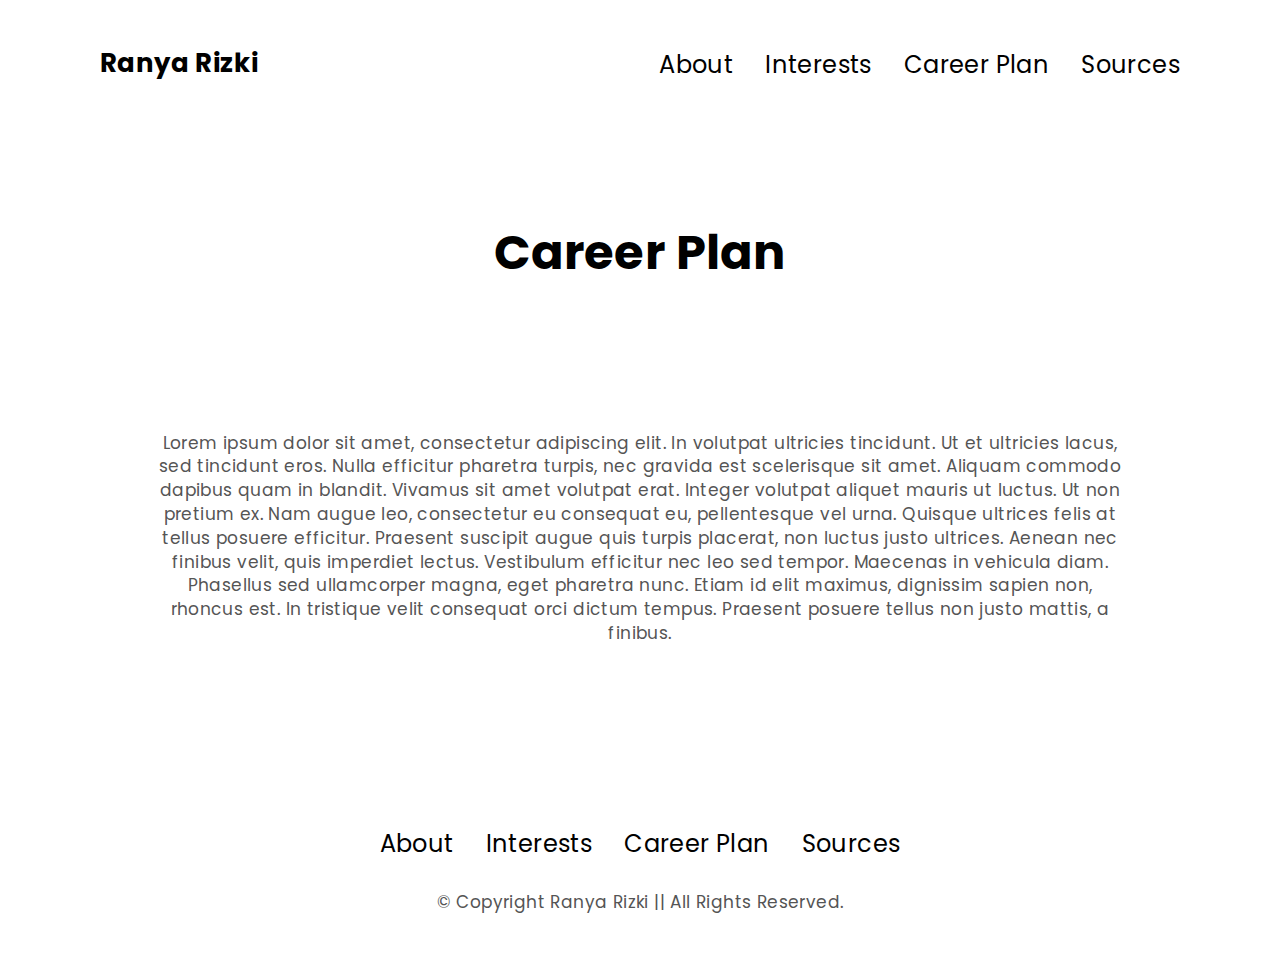
==== careerplan.html @ 59248951 "Add files via upload" ====
<!DOCTYPE html> 
<html lang="fr">
<head>
  <meta charset="UTF-8">
  <meta name="viewport" content="width=device-width, initial-scale=1.0">
  <title>Numeric identity</title>
  <!-- ....................Custom Css Link.................... -->
  <link rel="stylesheet" href="styles.css">
  <link rel="preconnect" href="https://fonts.googleapis.com">
  <link rel="preconnect" href="https://fonts.gstatic.com" crossorigin>
  <link href="https://fonts.googleapis.com/css2?family=Poppins:wght@100;200;300;400;600;700&display=swap" rel="stylesheet">
</head>
<body>
    <!-- ....................Start Nav Bar.................... -->
    <nav>
        <div class="container nav-container">
          <h3>Ranya Rizki</h3>
          <ul class="nav-links">
            <li><a href="index.html">About</a></li>
            <li><a href="interests.html">Interests</a></li>
            <li><a href="careerplan.html">Career Plan</a></li>
            <li><a href="sources.html">Sources</a></li>
          </ul>
        </div>
      </nav>
    <!-- ....................End Nav Bar.................... -->

  <!-- ....................Start Header Section.................... -->

<header>
    <h1>Career Plan</h1>            
</header>

<section>
<div class="career-container">
            <p> 
                Lorem ipsum dolor sit amet, consectetur adipiscing elit. In volutpat ultricies tincidunt. Ut et ultricies lacus, sed tincidunt eros. Nulla efficitur pharetra turpis, nec gravida est scelerisque sit amet. Aliquam commodo dapibus quam in blandit. Vivamus sit amet volutpat erat. Integer volutpat aliquet mauris ut luctus. Ut non pretium ex. Nam augue leo, consectetur eu consequat eu, pellentesque vel urna. Quisque ultrices felis at tellus posuere efficitur. Praesent suscipit augue quis turpis placerat, non luctus justo ultrices. Aenean nec finibus velit, quis imperdiet lectus.
                Vestibulum efficitur nec leo sed tempor. Maecenas in vehicula diam. Phasellus sed ullamcorper magna, eget pharetra nunc. Etiam id elit maximus, dignissim sapien non, rhoncus est. In tristique velit consequat orci dictum tempus. Praesent posuere tellus non justo mattis, a finibus.     
            </p>
</div>
</section>
  <!-- ....................End Header Section.................... -->


  <!-- ....................Start Footer Section.................... --> 
    <footer>
    <ul class="nav-links">
        <li><a href="index.html">About</a></li>
        <li><a href="interests.html">Interests</a></li>
        <li><a href="careerplan.html">Career Plan</a></li>
        <li><a href="sources.html">Sources</a></li>
      </ul>
      <p>&copy; Copyright Ranya Rizki || All Rights Reserved.</p>
    </footer>
    <!-- ....................End Footer Section.................... -->  

</body>
</html>
---- styles.css ----
*{
    margin: 0;
    padding: 0;
    box-sizing: border-box;
    text-decoration: none;
    list-style: none;
    font-family: 'Poppins', sans-serif;
    border: none;
    outline: none;
    letter-spacing: .4px;
  }
  :root{
    --color-black: #000000;
    --color-white: #ffffff;
    --color-dark: #353535;
    --color-dark-variant: #555555;  
  }
  h1,h2,h3,h4,h5{
    line-height: 120%;
  }
  h1{
    font-size: 48px;
    color: var(--color-black);
  }
  h2{
    font-size: 28px;
    color: var(--color-dark-variant);
  }
  h3{
    font-size: 26px;
    color: var(--color-black);
  }
  h4{
    font-size: 19px;
    color: var(--color-black);
  }
  h5{
    font-size: 18px;
    font-weight: 400;
  }
  .heading{
    text-align: center;
    margin-bottom: 3rem;
  }

  p{
    font-size: 17px;
    line-height: 140%;
    color: var(--color-dark-variant);
  }
  .heading-p{
    padding-top: 9rem;
    text-align: center;
  }
  a{
    font-size: 24px;
    color: var(--color-black);
    text-decoration-color:var(--color-white) ;
    transition: var(--transition);
  }

  img{
    width: 100%;
    display: block;
  }

  .container{
    margin: 0 auto;
    max-width: 1080px;
    width: 90%;
  }
  
  /* .......................Start Nav Bar......................... */
  nav{
    height: 8rem;
    position: fixed;
    z-index: 1;
    top: 0;
    left: 0;
    width: 100%;
    display: grid;
    place-items: center; 
    background: var(--color-white);  
  }
  .nav-container{
    display: flex;
    justify-content: space-between;
    align-items: center;
    height: 100%;
  }
  .nav-links{
    display: flex;
    align-items: center;
    gap: 2rem;
  }

/* .......................End Nav Bar......................... */


/* .......................Start Header Section......................... */
  header{
    padding-top: 14rem;
    text-align: center;

  }
  .header-container{
    display: grid;
    grid-template-columns: 1fr 1fr;
    max-width: 820px;
    gap: 20px;
    justify-content: space-between;  
  }
  .header-right{
    text-align: center;
    margin: auto; 
  }
  .header-right p{
    color: var(--color-dark-variant);
  }
  /* .......................End Header Section......................... */
  
  
  /* .......................Start About Section......................... */
  .about-container{
    margin-top: 10rem;
    display: grid;
    grid-template-columns: 38% auto;
    gap: 4rem;
    align-items: center;  
  }
  .about-left{
    border-radius: 20px;
    overflow: hidden;  
  }
  .basic-edu{
    display: flex;
    gap: 32px;
    margin-bottom: 32px;
  }
  .edu-box{
    padding: 24px;
    text-align: center;
    border: 1px solid var(--color-dark-variant);
    border-radius: 30px;
    width: 100%;
  }
  .edu-box img{
    margin: auto;
  }
  /* .......................End About Section......................... */

.career-container{
    text-align: center;
    margin: 150px;
}


/* .......................Start Experience Section......................... */
section{
    position: relative;
  }
  .experience-container{
    display: grid;
    grid-template-columns:1fr 1fr;
    gap: 4rem;
  }
  .experience-box{
    border: 1px solid var(--color-dark-variant);
    border-radius: 30px;
    padding: 24px;
  }
  .experience-box h2{
    text-align: center;
    margin-bottom: 2rem;
  }
  .experience{
    display: grid;
    grid-template-columns: 1fr 1fr;
    gap: 30px;
  }
  .ex-div{
    margin: auto;
    display: flex;
    gap: 20px;
  }
  /* .......................End Experience Section......................... */
  
  
  /* .......................Start Contact Section......................... */
  .contact-container{
    max-width: 30rem;
    border: 1px solid var(--color-dark-variant);
    padding: 24px;  
    border-radius: 30px;
    display: flex;
    justify-content: space-between;
    align-items: center;
  }
  .email,.linkedin,.stillincontact{
    display: flex;
    align-items: center;
    gap: 10px;
  }
  /* .......................End Contact Section......................... */
  
  
  /* .......................Start Footer Section......................... */
  footer{
    margin-top: 50px;
    margin-bottom: 30px;
    padding: 30px;
    text-align: center;
  }
  footer .nav-links{
    justify-content: center;
    margin-bottom: 30px;
  }
  /* .......................End Footer Section......................... */
  
 
/* .......................Start Media Scrin ......................... */
/* Max-Width(1024px) */
@media (max-width:1024px) {
    /*Start About  */
    .about-container{
      gap: 30px;
    }
    .basic-edu{
      gap: 20px;
    }
    /*Start Experience  */
    .experience-container{
      gap: 30px;
    }
}
/* Max-Width(991px) */
@media (max-width:991px) {
    /*Start Nav  */
    .logo{
      display: none;
    }
    .nav-links{
      justify-content: center;    
      width: 100%;
    }
    /*Start Experience  */
    .experience-container{
      grid-template-columns: 1fr;
    }   
}
/* Max-Width(768px) */
@media (max-width:768px) {
  h1{
    font-size: 38px;    
  }
  h2{
    font-size: 26px;
  }
  a{
    font-size: 20px;
  }
  h3{
    font-size: 24px;
  }
    /*Start Header  */
    .header-container{
      width: 90%;
      grid-template-columns: 1fr;
    }
    .header-left{
      width: 70%;
      margin: 0 auto;
    }
    /*Start About  */
    .about-container{
      grid-template-columns: 1fr;
    }    
    .about-left{
      width: 70%;
      margin: 0 auto;
    }
    .basic-edu{
      gap: 10px;
    }
    /*Start Experinec  */ 
    .experience-box{
      padding: 10px;
    }
    .experience{
      gap: 20px;
    }
    .ex-div{
      gap: 10px;
    }  
}
/* Max-Width(600px) */
@media (max-width:600px) {
  a{
    font-size: 18px;    
  }
  /* .......Start Nav........*/
  .nav-links{
    gap: 0;
    justify-content: space-between;    
  }
  /* .......Start Contact........*/
  .contact-container {
    flex-direction: column;  
    gap: 1rem;  
  }
  /* .......Start footer........*/
  footer{
    padding: 0;
    padding-bottom: 20px;
    width: 90%;
    margin: auto;
    margin-top: 9rem;
  }
  footer .nav-links{
    width: 100%;  
    justify-content: space-between;  
  }
}
/* .......................End Media Scrin......................... */
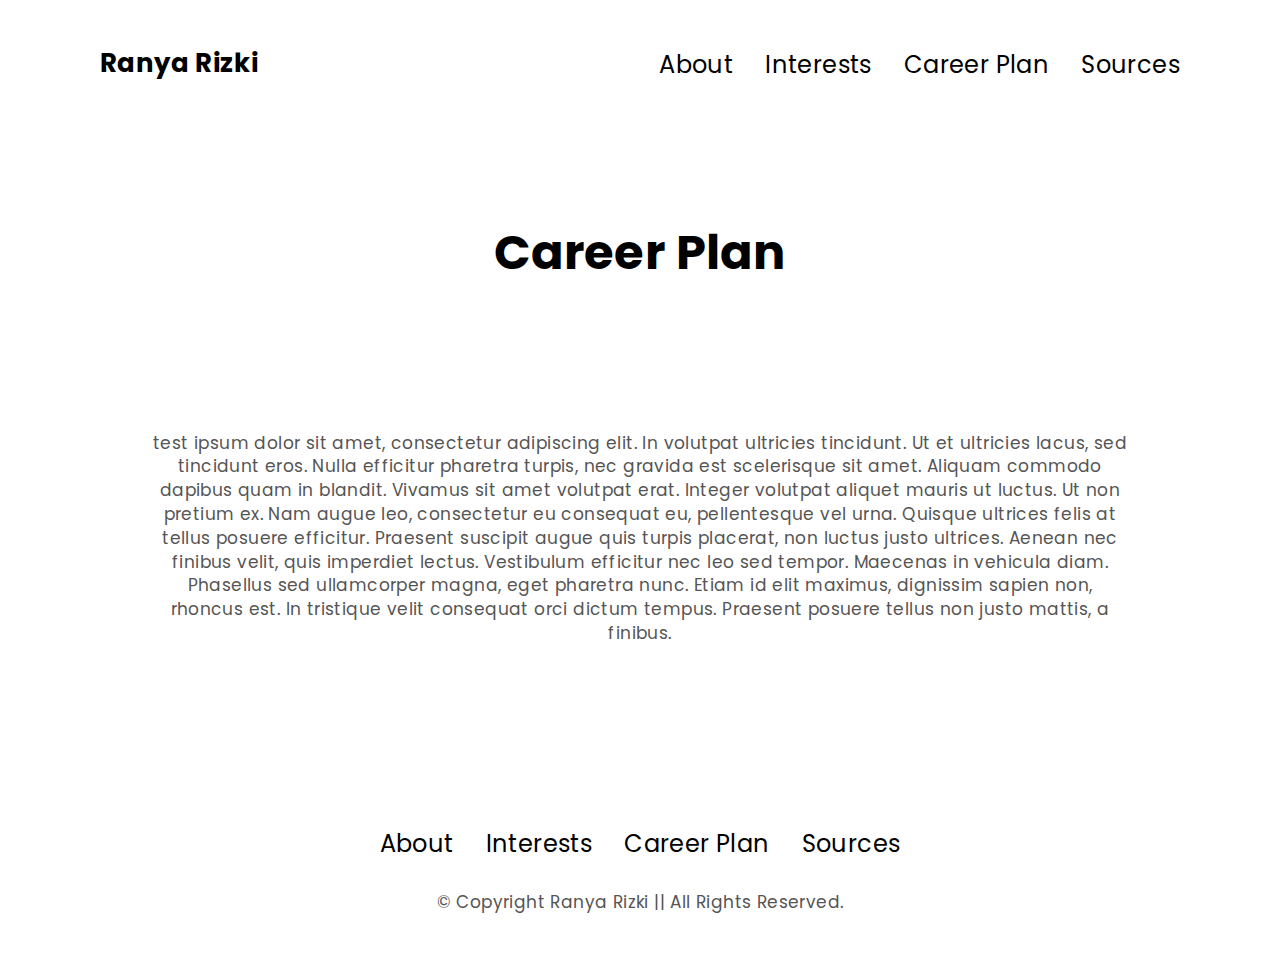
==== commit cf3ff87b: "Update careerplan.html" ====
--- a/careerplan.html
+++ b/careerplan.html
@@ -34,7 +34,7 @@
 <section>
 <div class="career-container">
             <p> 
-                Lorem ipsum dolor sit amet, consectetur adipiscing elit. In volutpat ultricies tincidunt. Ut et ultricies lacus, sed tincidunt eros. Nulla efficitur pharetra turpis, nec gravida est scelerisque sit amet. Aliquam commodo dapibus quam in blandit. Vivamus sit amet volutpat erat. Integer volutpat aliquet mauris ut luctus. Ut non pretium ex. Nam augue leo, consectetur eu consequat eu, pellentesque vel urna. Quisque ultrices felis at tellus posuere efficitur. Praesent suscipit augue quis turpis placerat, non luctus justo ultrices. Aenean nec finibus velit, quis imperdiet lectus.
+                test ipsum dolor sit amet, consectetur adipiscing elit. In volutpat ultricies tincidunt. Ut et ultricies lacus, sed tincidunt eros. Nulla efficitur pharetra turpis, nec gravida est scelerisque sit amet. Aliquam commodo dapibus quam in blandit. Vivamus sit amet volutpat erat. Integer volutpat aliquet mauris ut luctus. Ut non pretium ex. Nam augue leo, consectetur eu consequat eu, pellentesque vel urna. Quisque ultrices felis at tellus posuere efficitur. Praesent suscipit augue quis turpis placerat, non luctus justo ultrices. Aenean nec finibus velit, quis imperdiet lectus.
                 Vestibulum efficitur nec leo sed tempor. Maecenas in vehicula diam. Phasellus sed ullamcorper magna, eget pharetra nunc. Etiam id elit maximus, dignissim sapien non, rhoncus est. In tristique velit consequat orci dictum tempus. Praesent posuere tellus non justo mattis, a finibus.     
             </p>
 </div>
@@ -55,4 +55,4 @@
     <!-- ....................End Footer Section.................... -->  
 
 </body>
-</html>+</html>
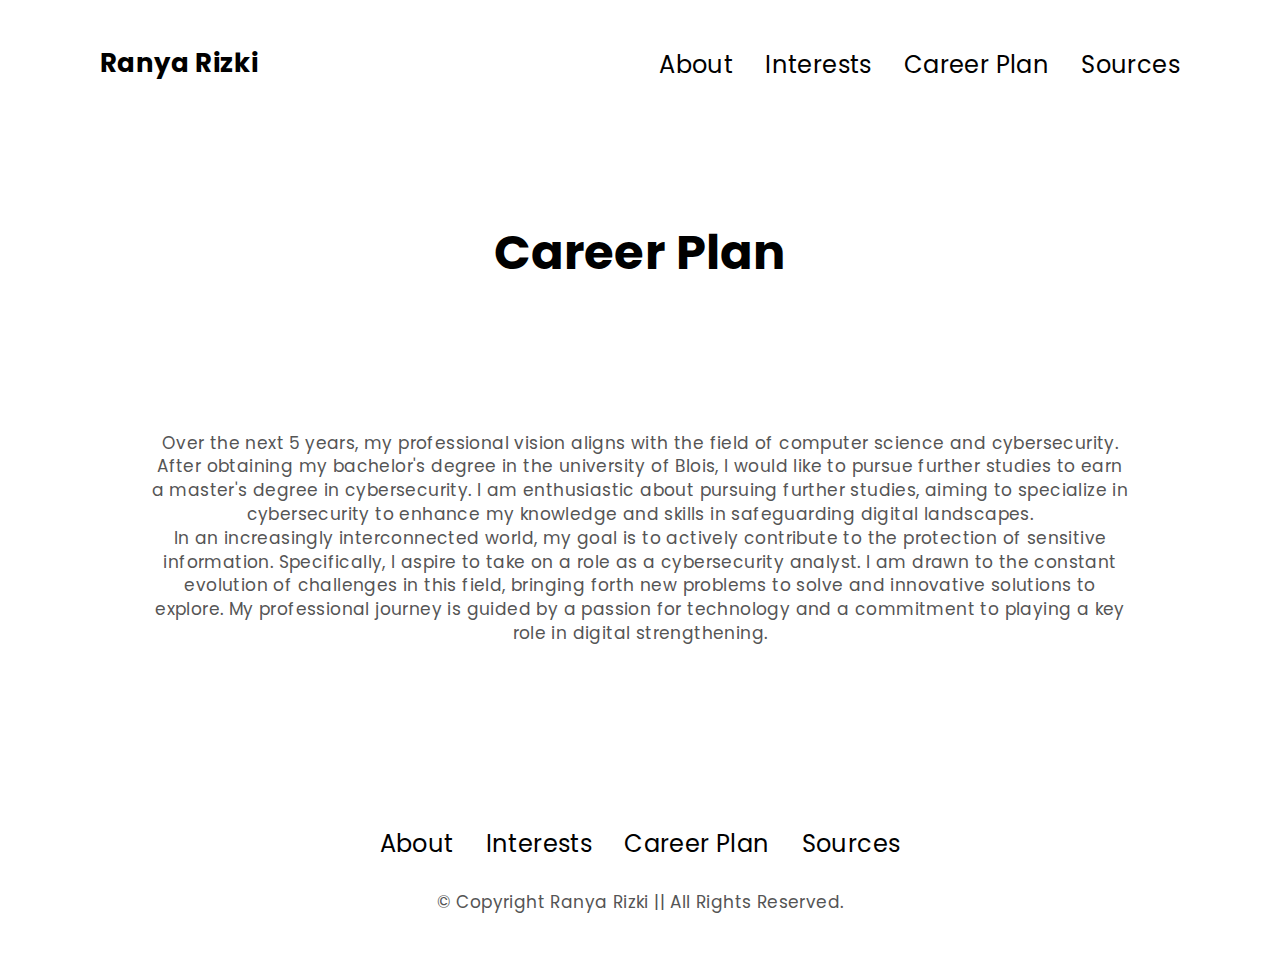
==== commit 748519e6: "Update careerplan.html" ====
--- a/careerplan.html
+++ b/careerplan.html
@@ -34,8 +34,9 @@
 <section>
 <div class="career-container">
             <p> 
-                test ipsum dolor sit amet, consectetur adipiscing elit. In volutpat ultricies tincidunt. Ut et ultricies lacus, sed tincidunt eros. Nulla efficitur pharetra turpis, nec gravida est scelerisque sit amet. Aliquam commodo dapibus quam in blandit. Vivamus sit amet volutpat erat. Integer volutpat aliquet mauris ut luctus. Ut non pretium ex. Nam augue leo, consectetur eu consequat eu, pellentesque vel urna. Quisque ultrices felis at tellus posuere efficitur. Praesent suscipit augue quis turpis placerat, non luctus justo ultrices. Aenean nec finibus velit, quis imperdiet lectus.
-                Vestibulum efficitur nec leo sed tempor. Maecenas in vehicula diam. Phasellus sed ullamcorper magna, eget pharetra nunc. Etiam id elit maximus, dignissim sapien non, rhoncus est. In tristique velit consequat orci dictum tempus. Praesent posuere tellus non justo mattis, a finibus.     
+              Over the next 5 years, my professional vision aligns with the field of computer science and cybersecurity. After obtaining my bachelor's degree in the university of Blois, I would like to pursue further studies to earn a master's degree in cybersecurity. I am enthusiastic about pursuing further studies, aiming to specialize in cybersecurity to enhance my knowledge and skills in safeguarding digital landscapes. <br/>
+
+              In an increasingly interconnected world, my goal is to actively contribute to the protection of sensitive information. Specifically, I aspire to take on a role as a cybersecurity analyst. I am drawn to the constant evolution of challenges in this field, bringing forth new problems to solve and innovative solutions to explore. My professional journey is guided by a passion for technology and a commitment to playing a key role in digital strengthening.
             </p>
 </div>
 </section>
